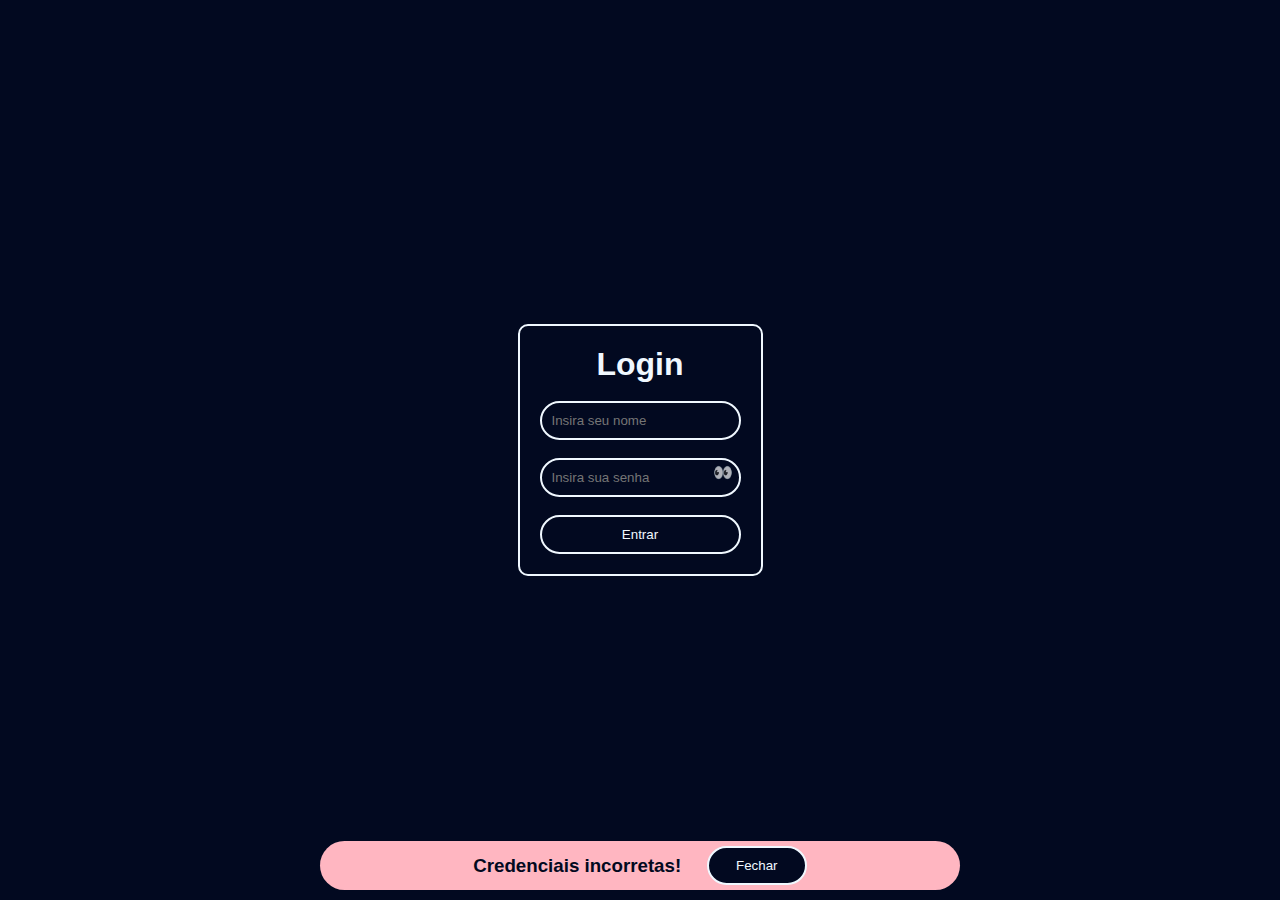
==== Login/index.html @ 4db1acd0 "Initial commit" ====
<!DOCTYPE html>
<html lang="en">
<head>
    <meta charset="UTF-8">
    <meta name="viewport" content="width=device-width, initial-scale=1.0">
    <title>Login</title>
    <link rel="stylesheet" href="style.css">
    <script src="https://code.jquery.com/jquery-3.7.0.min.js"></script>
    <script src="script.js"></script>
</head>
<body>
    <div class="container">
        <h1>Login</h1>
        <input type="text" placeholder="Insira seu nome" id="nome">
        <div style="position: relative;">
            <input type="password" placeholder="Insira sua senha" id="senha">
            <span onclick="showPassword()" class="key">👀</span>
        </div>
        <button onclick="login()">Entrar</button>
    </div>
    <div class="error-div" id="error-modal">
        <h3>Credenciais incorretas!</h3>
        <button onclick="fecharError()">Fechar</button>
    </div>
</body>
</html>
---- Login/style.css ----
:root{
    --branco: aliceblue;
    --preto: #020920;
}

*{
    padding: 0;
    margin: 0;
    box-sizing: border-box;
    font-family: Arial, Helvetica, sans-serif;
}

body{
    height: 100vh;
    display: flex;
    flex-direction: column;
    justify-content: center;
    align-items: center;
    background-color: var(--preto);
    color: var(--branco);
}

.container{
    border: 2px solid var(--branco);
    padding: 20px;
    border-radius: 10px;
    display: flex;
    flex-direction: column;
    justify-content: center;
    align-items: center;
    gap: 2vh;
}

input, button{
    padding: 10px;
    border-radius: 999px;
    border: none;
    background-color: transparent;
    color: var(--branco);
    border: 2px solid var(--branco);
    width: 100%;
}

button{
    transition: all 200ms ease-in-out;
}

button:hover{
    cursor: pointer;
    color: var(--preto);
    background-color: var(--branco);
}

.key{
    position: absolute;
    right: 8px;
    top: 5px;
    opacity: 0.7;
}

.key:hover{
    cursor: pointer;
    opacity: 1;
    transform: scale(1.2);
}

.error-div{
    display: flex;
    justify-content: center;
    align-items: center;
    gap: 2vw;
    flex-wrap: wrap;
    width: 50%;
    min-width: 300px;
    background-color: lightpink;
    color: var(--preto);
    padding: 5px;
    position: absolute;
    bottom: 10px;
    border-radius: 999px;
}

.error-div button{
    width: 100px;
    background-color: var(--preto);
}

.error-div button:hover{
    background-color: var(--branco);
}
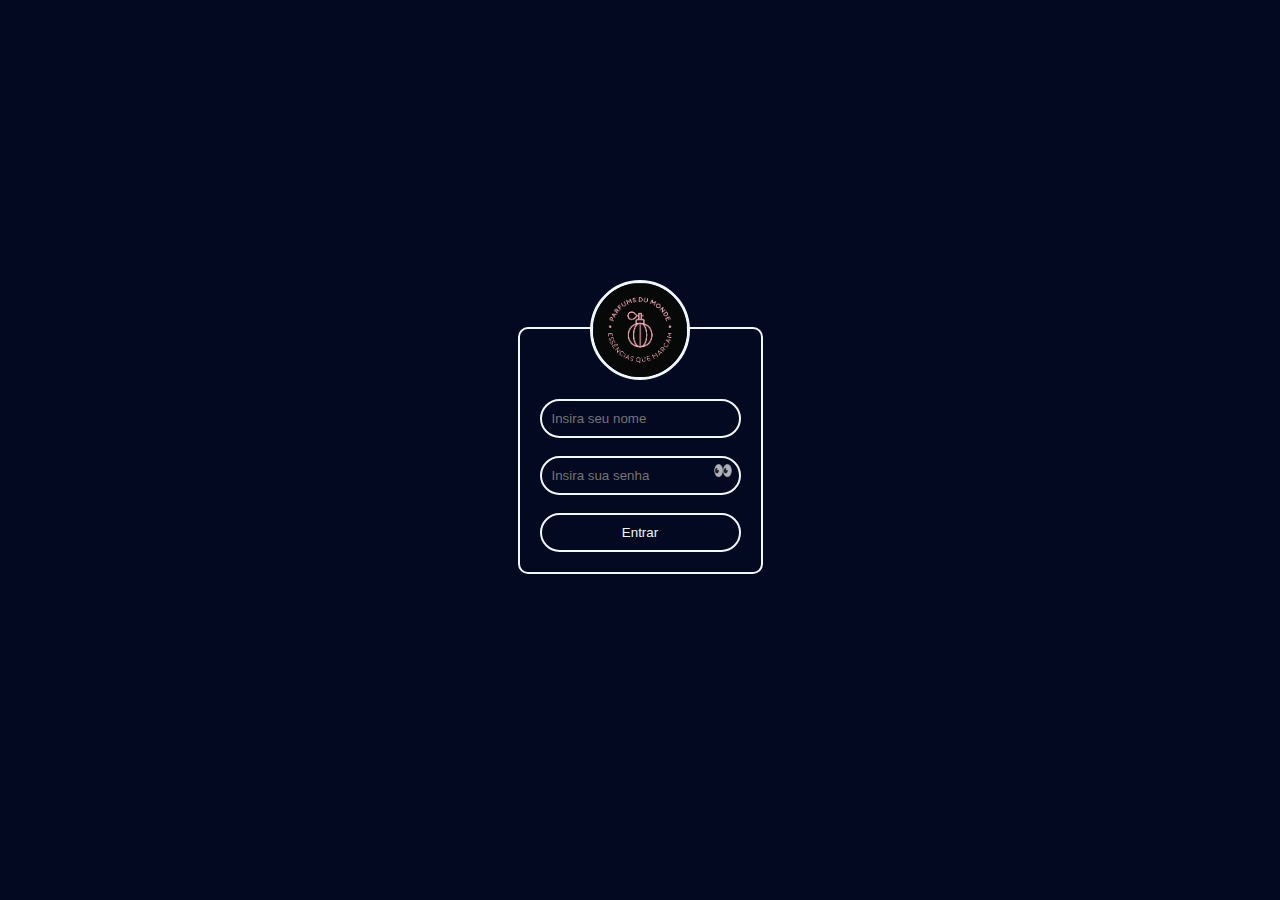
==== commit 2fc034bc: "10-03" ====
--- a/Login/index.html
+++ b/Login/index.html
@@ -10,7 +10,7 @@
 </head>
 <body>
     <div class="container">
-        <h1>Login</h1>
+        <img src="../Assets/Imagens/logo.png" width="100px" height="auto" class="img-logo" alt="logo">
         <input type="text" placeholder="Insira seu nome" id="nome">
         <div style="position: relative;">
             <input type="password" placeholder="Insira sua senha" id="senha">
--- a/Login/style.css
+++ b/Login/style.css
@@ -29,6 +29,15 @@
     justify-content: center;
     align-items: center;
     gap: 2vh;
+    position: relative;
+    padding-top: 70px;
+}
+
+.img-logo{
+    position: absolute;
+    top: -20%;
+    border-radius: 100%;
+    border: 3px solid aliceblue;
 }
 
 input, button{
@@ -56,6 +65,7 @@
     right: 8px;
     top: 5px;
     opacity: 0.7;
+    transition: all 200ms ease-in-out;
 }
 
 .key:hover{
@@ -65,7 +75,7 @@
 }
 
 .error-div{
-    display: flex;
+    display: none;
     justify-content: center;
     align-items: center;
     gap: 2vw;
@@ -83,8 +93,10 @@
 .error-div button{
     width: 100px;
     background-color: var(--preto);
+    border: 2px solid var(--preto);
 }
 
 .error-div button:hover{
     background-color: var(--branco);
+    border: 2px solid var(--branco);
 }